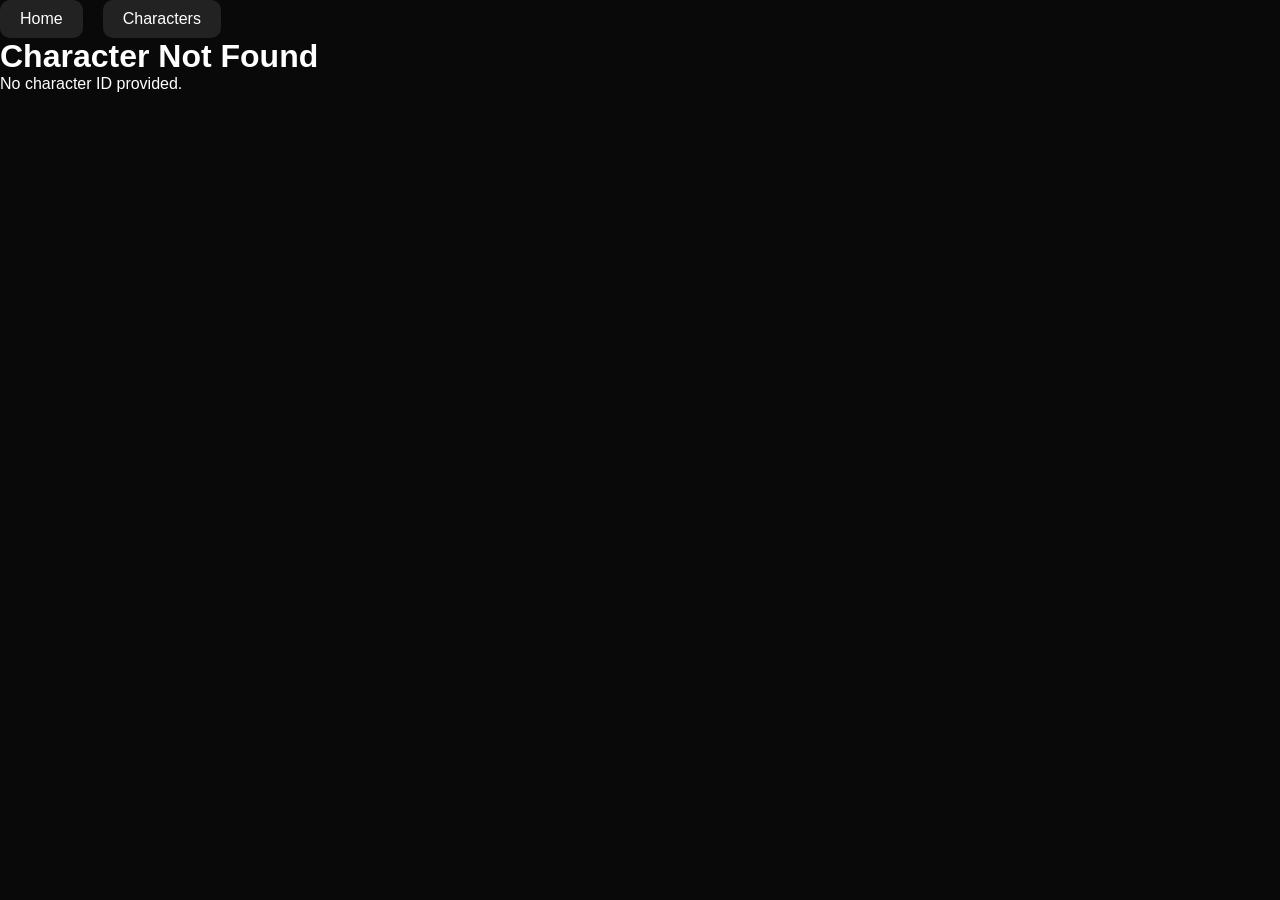
==== pages/character.html @ 596a2ba3 "Add files via upload" ====
<!DOCTYPE html>
<html lang="en">
<head>

<meta charset="UTF-8">

<meta
    name="viewport"
    content="width=device-width, initial-scale=1.0"
>

<title>Character</title>

<link rel="stylesheet" href="../css/style.css">

</head>

<body>

<header>

    <nav>
        <a href="../index.html">Home</a>
        <a href="characters.html">Characters</a>
    </nav>

</header>

<main>

    <div id="character-container"></div>

</main>

<script
    type="module"
    src="../js/character-page.js"
></script>

</body>
</html>
---- css/style.css ----
*{
margin:0;
padding:0;
box-sizing:border-box;
}

body{
background:#090909;
color:white;
font-family:Arial,sans-serif;
}

.hero{
height:100vh;

display:flex;

flex-direction:column;

justify-content:center;

align-items:center;

gap:20px;
}

nav{
display:flex;
gap:20px;
}

nav a{
color:white;

text-decoration:none;

padding:10px 20px;

background:#222;

border-radius:10px;
}

nav a:hover{
background:#444;
}
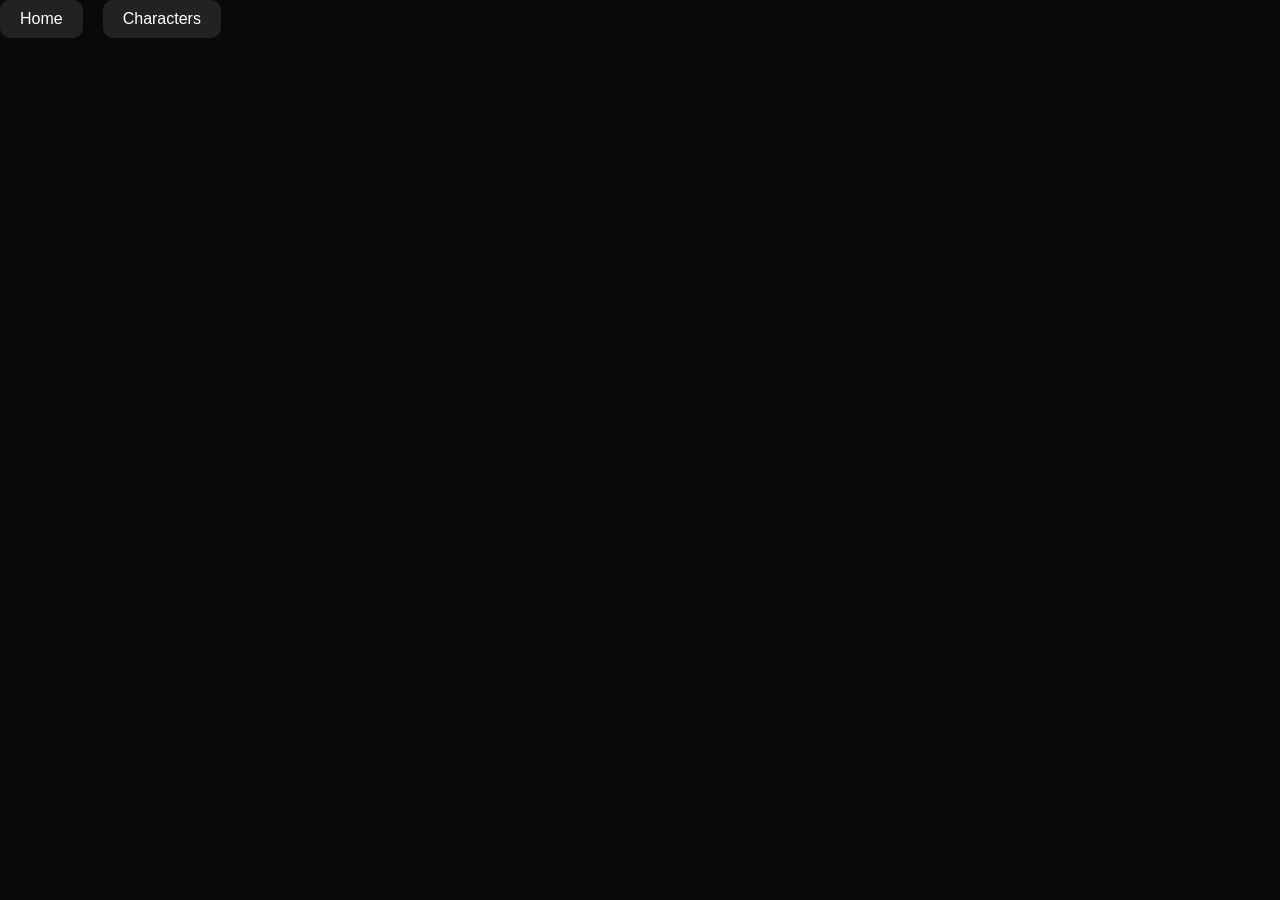
==== commit a68dc1d7: "Update 4" ====
--- a/pages/character.html
+++ b/pages/character.html
@@ -34,7 +34,7 @@
 
 <script
     type="module"
-    src="../js/character-page.js"
+    src="../js/character.js"
 ></script>
 
 </body>
--- a/css/style.css
+++ b/css/style.css
@@ -43,4 +43,43 @@
 
 nav a:hover{
 background:#444;
+}
+
+.card {
+
+    background: #1f1f1f;
+
+    border: 1px solid #333;
+
+    border-radius: 12px;
+
+    padding: 1rem;
+
+    margin: 1rem 0;
+
+}
+
+table {
+
+    width: 100%;
+
+    border-collapse: collapse;
+
+}
+
+th,
+td {
+
+    border: 1px solid #444;
+
+    padding: 12px;
+
+    text-align: left;
+
+}
+
+th {
+
+    background: #222;
+
 }
